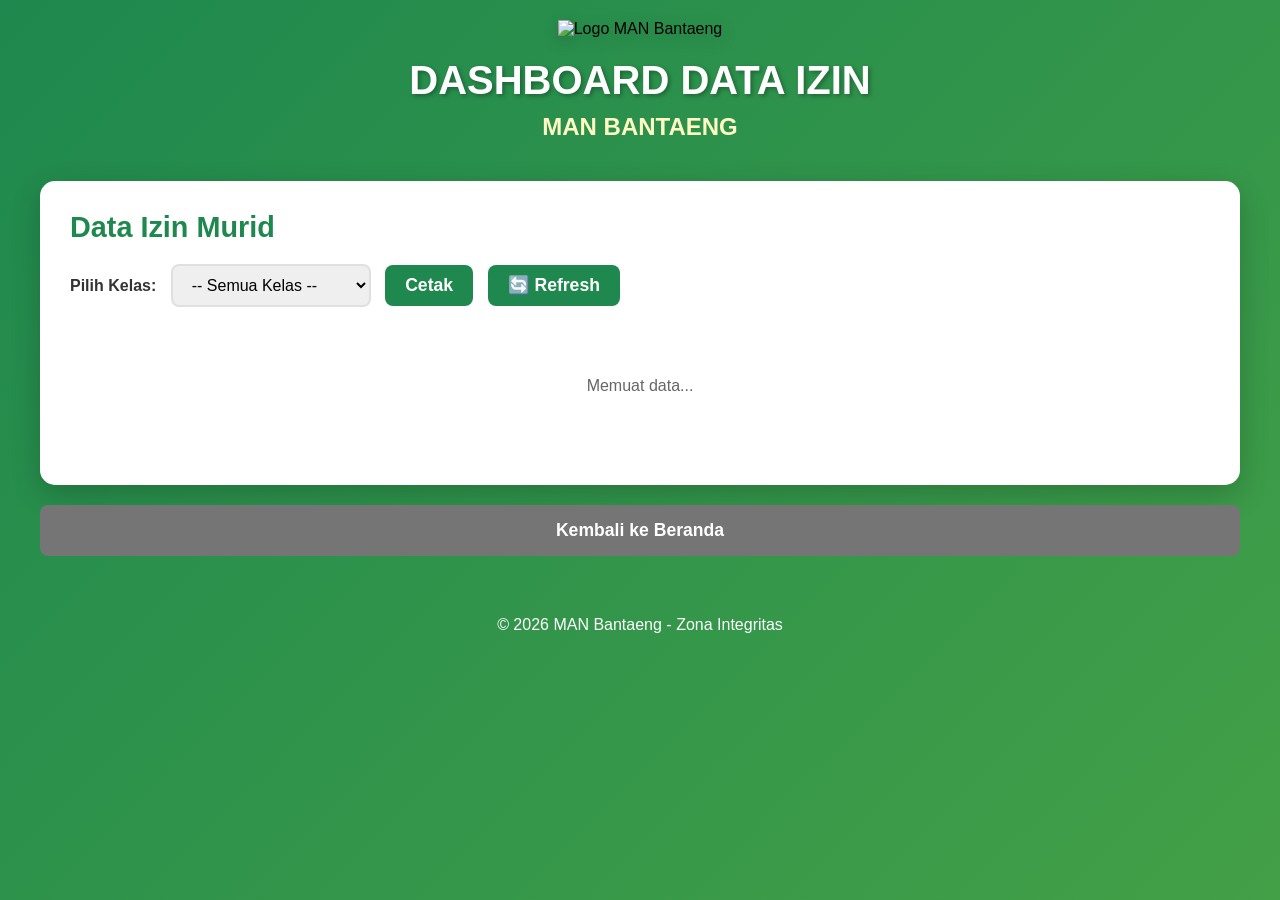
==== pages/dashboard.html @ 7417035e "Create dashboard.html" ====
<!DOCTYPE html>
<html lang="id">
<head>
    <meta charset="UTF-8">
    <meta name="viewport" content="width=device-width, initial-scale=1.0">
    <title>Dashboard - IZIN GO MURID</title>
    <link rel="stylesheet" href="../css/style.css">
</head>
<body>
    <div class="container">
        <div class="logo-container">
            <img src="../assets/logo-man-bantaeng.png" alt="Logo MAN Bantaeng" class="logo">
        </div>
        
        <h1 class="title">DASHBOARD DATA IZIN</h1>
        <h2 class="subtitle">MAN BANTAENG</h2>
        
        <div class="dashboard-container">
            <div class="dashboard-header">
                <h2>Data Izin Murid</h2>
                
                <div class="class-selector no-print">
                    <label for="selectClass">Pilih Kelas:</label>
                    <select id="selectClass" onchange="loadData()">
                        <option value="">-- Semua Kelas --</option>
                        <option value="X.1">X.1</option>
                        <option value="X.2">X.2</option>
                        <option value="X.3">X.3</option>
                        <option value="X.4">X.4</option>
                        <option value="XI.1">XI.1</option>
                        <option value="XI.2">XI.2</option>
                        <option value="XI.3">XI.3</option>
                        <option value="XI.4">XI.4</option>
                        <option value="XII.1">XII.1</option>
                        <option value="XII.2">XII.2</option>
                        <option value="XII.3">XII.3</option>
                        <option value="XII.4">XII.4</option>
                    </select>
                    <button onclick="printData()" class="btn" style="width:auto; padding:10px 20px; margin-left:10px;">
                         Cetak
                    </button>
                    <button onclick="loadData()" class="btn" style="width:auto; padding:10px 20px; margin-left:10px;">
                        🔄 Refresh
                    </button>
                </div>
            </div>
            
            <div id="loading" class="loading">
                <p>Memuat data...</p>
            </div>
            
            <div id="dataContainer" class="table-container">
                <!-- Data akan dimuat di sini -->
            </div>
        </div>
        
        <button onclick="window.location.href='../index.html'" class="btn back-btn no-print" style="margin-top:20px;">
            Kembali ke Beranda
        </button>
        
        <footer class="footer">
            <p>&copy; 2026 MAN Bantaeng - Zona Integritas</p>
        </footer>
    </div>
    
    <script src="../js/script.js"></script>
</body>
</html>
---- css/style.css ----
/* Reset dan Base Styles */
* {
    margin: 0;
    padding: 0;
    box-sizing: border-box;
}

body {
    font-family: 'Segoe UI', Tahoma, Geneva, Verdana, sans-serif;
    background: linear-gradient(135deg, #1e884e 0%, #43a047 100%);
    min-height: 100vh;
    padding: 20px;
}

.container {
    max-width: 1200px;
    margin: 0 auto;
}

/* Logo Styles */
.logo-container {
    text-align: center;
    margin-bottom: 20px;
}

.logo {
    width: 150px;
    height: auto;
    filter: drop-shadow(0 4px 8px rgba(0,0,0,0.2));
}

/* Title Styles */
.title {
    text-align: center;
    color: white;
    font-size: 2.5rem;
    font-weight: bold;
    text-shadow: 2px 2px 4px rgba(0,0,0,0.3);
    margin-bottom: 10px;
}

.subtitle {
    text-align: center;
    color: #fff9c4;
    font-size: 1.5rem;
    margin-bottom: 40px;
}

/* Menu Container */
.menu-container {
    display: grid;
    grid-template-columns: repeat(auto-fit, minmax(300px, 1fr));
    gap: 30px;
    margin-bottom: 40px;
}

.menu-card {
    background: white;
    border-radius: 15px;
    padding: 40px;
    text-align: center;
    text-decoration: none;
    color: #333;
    box-shadow: 0 10px 30px rgba(0,0,0,0.2);
    transition: all 0.3s ease;
}

.menu-card:hover {
    transform: translateY(-10px);
    box-shadow: 0 15px 40px rgba(0,0,0,0.3);
}

.menu-icon {
    font-size: 4rem;
    margin-bottom: 20px;
}

.menu-card h3 {
    font-size: 1.5rem;
    color: #1e884e;
    margin-bottom: 10px;
}

.menu-card p {
    color: #666;
}

/* Footer */
.footer {
    text-align: center;
    color: white;
    margin-top: 40px;
    padding: 20px;
}

/* Form Styles */
.form-container {
    background: white;
    border-radius: 15px;
    padding: 40px;
    box-shadow: 0 10px 30px rgba(0,0,0,0.2);
    max-width: 800px;
    margin: 0 auto;
}

.form-group {
    margin-bottom: 25px;
}

.form-group label {
    display: block;
    font-weight: bold;
    color: #1e884e;
    margin-bottom: 8px;
    font-size: 0.95rem;
}

.form-group input,
.form-group select,
.form-group textarea {
    width: 100%;
    padding: 12px 15px;
    border: 2px solid #e0e0e0;
    border-radius: 8px;
    font-size: 1rem;
    transition: border-color 0.3s;
}

.form-group input:focus,
.form-group select:focus,
.form-group textarea:focus {
    outline: none;
    border-color: #43a047;
}

.form-group textarea {
    resize: vertical;
    min-height: 100px;
}

.form-row {
    display: grid;
    grid-template-columns: 1fr 1fr;
    gap: 20px;
}

.btn {
    background: #1e884e;
    color: white;
    border: none;
    padding: 15px 40px;
    font-size: 1.1rem;
    border-radius: 8px;
    cursor: pointer;
    width: 100%;
    font-weight: bold;
    transition: background 0.3s;
}

.btn:hover {
    background: #2e7d32;
}

.btn:disabled {
    background: #9e9e9e;
    cursor: not-allowed;
}

.back-btn {
    background: #757575;
    margin-top: 10px;
}

.back-btn:hover {
    background: #616161;
}

/* Alert Styles */
.alert {
    padding: 15px 20px;
    border-radius: 8px;
    margin-bottom: 20px;
    display: none;
}

.alert-success {
    background: #c8e6c9;
    color: #2e7d32;
    border: 1px solid #66bb6a;
}

.alert-error {
    background: #ffcdd2;
    color: #c62828;
    border: 1px solid #ef5350;
}

/* Dashboard Styles */
.dashboard-container {
    background: white;
    border-radius: 15px;
    padding: 30px;
    box-shadow: 0 10px 30px rgba(0,0,0,0.2);
}

.dashboard-header {
    margin-bottom: 30px;
}

.dashboard-header h2 {
    color: #1e884e;
    font-size: 1.8rem;
    margin-bottom: 20px;
}

.class-selector {
    margin-bottom: 20px;
}

.class-selector label {
    font-weight: bold;
    color: #333;
    margin-right: 10px;
}

.class-selector select {
    padding: 10px 15px;
    border: 2px solid #e0e0e0;
    border-radius: 8px;
    font-size: 1rem;
    min-width: 200px;
}

/* Table Styles */
.table-container {
    overflow-x: auto;
    margin-top: 20px;
}

table {
    width: 100%;
    border-collapse: collapse;
    margin-top: 20px;
}

thead {
    background: #1e884e;
    color: white;
}

th, td {
    padding: 12px 15px;
    text-align: left;
    border-bottom: 1px solid #e0e0e0;
}

th {
    font-weight: bold;
    white-space: nowrap;
}

tbody tr:hover {
    background: #f5f5f5;
}

.loading {
    text-align: center;
    padding: 40px;
    color: #666;
}

.no-data {
    text-align: center;
    padding: 40px;
    color: #999;
    font-style: italic;
}

/* Responsive */
@media (max-width: 768px) {
    .title {
        font-size: 2rem;
    }
    
    .form-container,
    .dashboard-container {
        padding: 20px;
    }
    
    .form-row {
        grid-template-columns: 1fr;
    }
    
    table {
        font-size: 0.85rem;
    }
    
    th, td {
        padding: 8px 10px;
    }
}

/* Print Styles */
@media print {
    .no-print {
        display: none;
    }
    
    body {
        background: white;
    }
    
    .dashboard-container {
        box-shadow: none;
    }
}
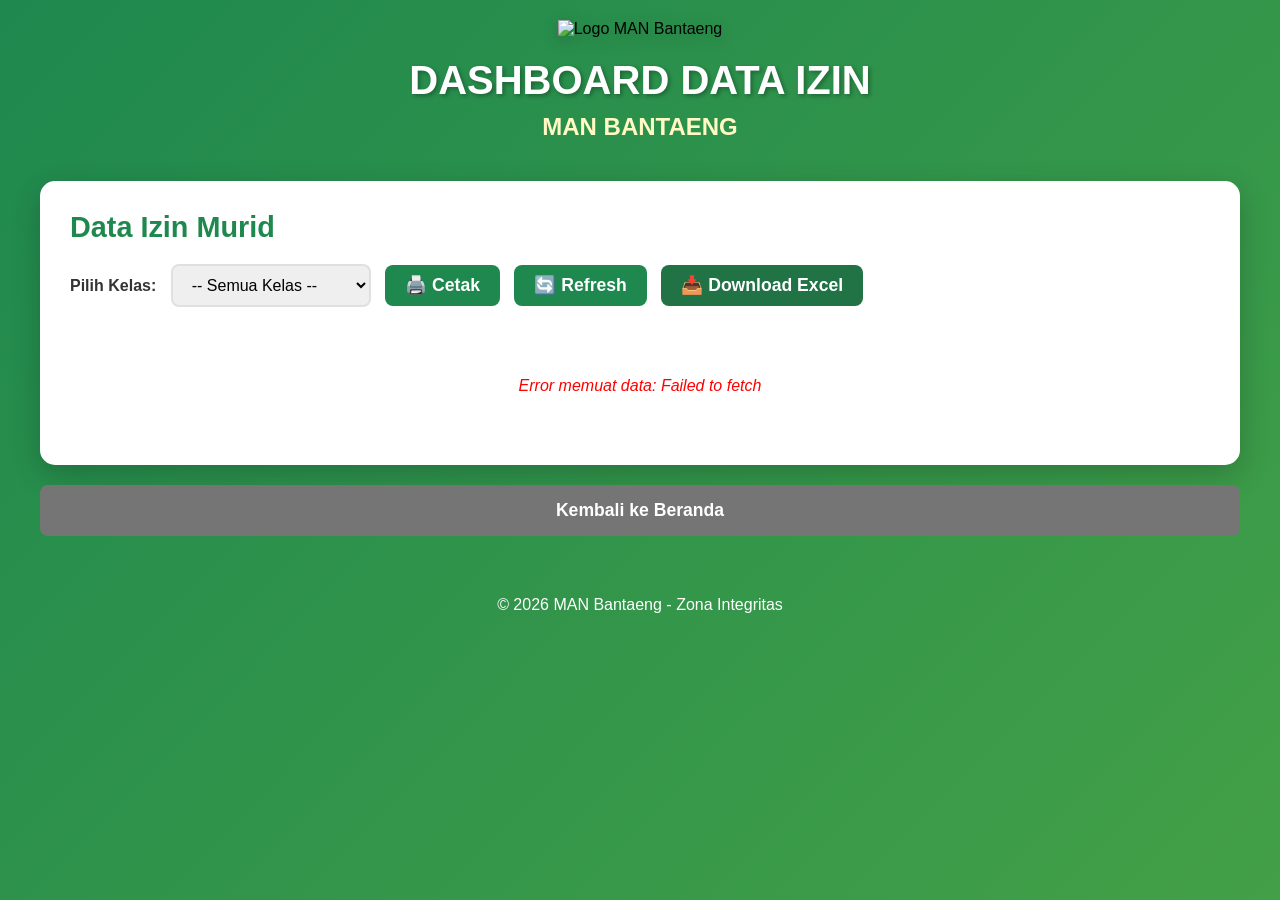
==== commit edf346b2: "Update dashboard.html" ====
--- a/pages/dashboard.html
+++ b/pages/dashboard.html
@@ -15,6 +15,7 @@
         <h1 class="title">DASHBOARD DATA IZIN</h1>
         <h2 class="subtitle">MAN BANTAENG</h2>
         
+        <!-- BAGIAN YANG DIPERBARUI -->
         <div class="dashboard-container">
             <div class="dashboard-header">
                 <h2>Data Izin Murid</h2>
@@ -36,12 +37,22 @@
                         <option value="XII.3">XII.3</option>
                         <option value="XII.4">XII.4</option>
                     </select>
+                    
                     <button onclick="printData()" class="btn" style="width:auto; padding:10px 20px; margin-left:10px;">
-                         Cetak
+                        🖨️ Cetak
                     </button>
+                    
                     <button onclick="loadData()" class="btn" style="width:auto; padding:10px 20px; margin-left:10px;">
                         🔄 Refresh
                     </button>
+
+                    <!-- TOMBOL DOWNLOAD EXCEL DITAMBAHKAN DI SINI -->
+                    <a href="https://docs.google.com/spreadsheets/d/1mPRldyhn6Gxv9mHe3B5D1gFjTaKpYVRFhGRfe8gHiXM/export?format=xlsx" 
+                       target="_blank" 
+                       class="btn" 
+                       style="width:auto; padding:10px 20px; margin-left:10px; background-color: #217346; color: white; text-decoration: none; display: inline-flex; align-items: center; justify-content: center;">
+                        📥 Download Excel
+                    </a>
                 </div>
             </div>
             
@@ -53,6 +64,7 @@
                 <!-- Data akan dimuat di sini -->
             </div>
         </div>
+        <!-- AKHIR BAGIAN YANG DIPERBARUI -->
         
         <button onclick="window.location.href='../index.html'" class="btn back-btn no-print" style="margin-top:20px;">
             Kembali ke Beranda
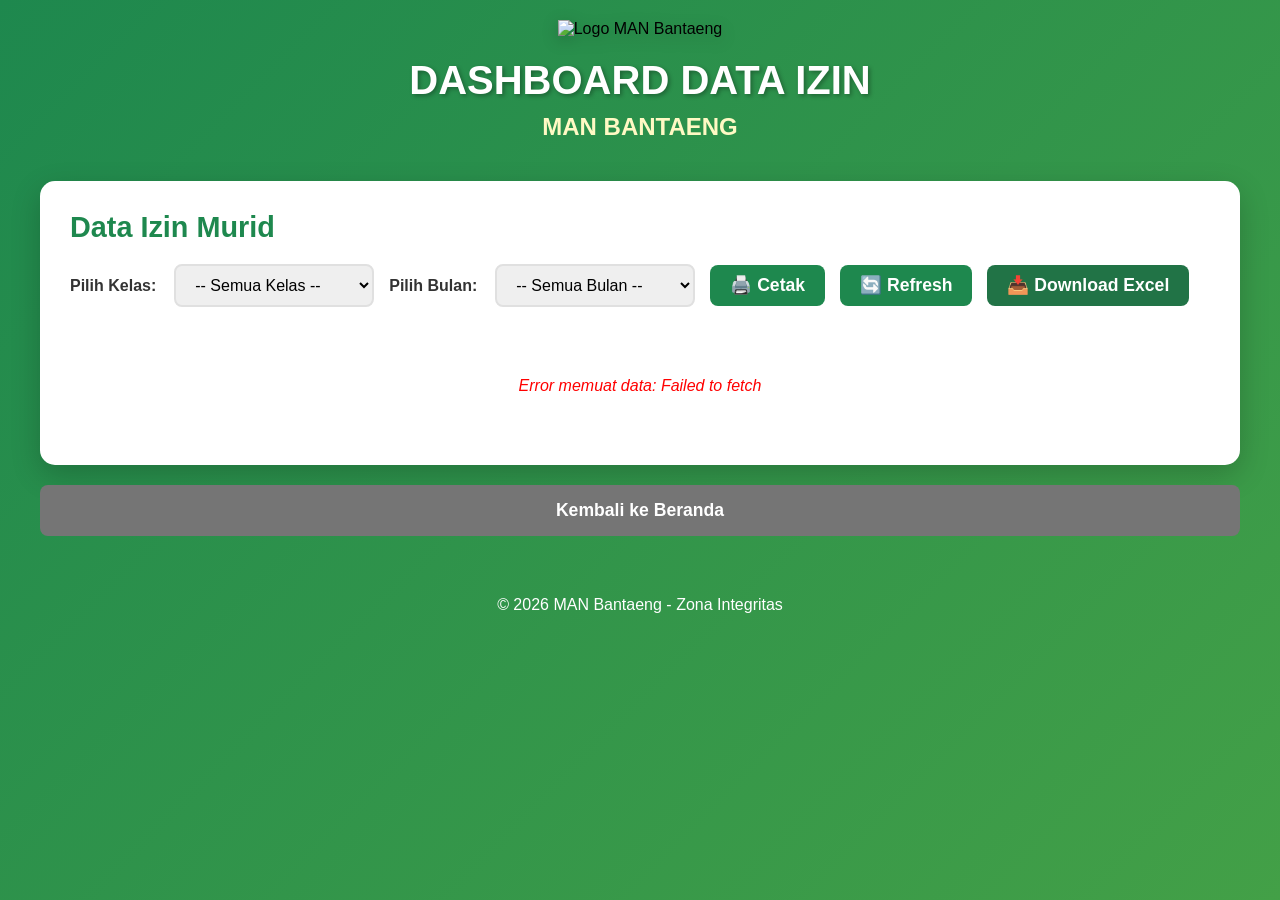
==== commit 47fd0fd1: "Update dashboard.html" ====
--- a/pages/dashboard.html
+++ b/pages/dashboard.html
@@ -15,42 +15,60 @@
         <h1 class="title">DASHBOARD DATA IZIN</h1>
         <h2 class="subtitle">MAN BANTAENG</h2>
         
-        <!-- BAGIAN YANG DIPERBARUI -->
         <div class="dashboard-container">
             <div class="dashboard-header">
                 <h2>Data Izin Murid</h2>
                 
-                <div class="class-selector no-print">
-                    <label for="selectClass">Pilih Kelas:</label>
-                    <select id="selectClass" onchange="loadData()">
-                        <option value="">-- Semua Kelas --</option>
-                        <option value="X.1">X.1</option>
-                        <option value="X.2">X.2</option>
-                        <option value="X.3">X.3</option>
-                        <option value="X.4">X.4</option>
-                        <option value="XI.1">XI.1</option>
-                        <option value="XI.2">XI.2</option>
-                        <option value="XI.3">XI.3</option>
-                        <option value="XI.4">XI.4</option>
-                        <option value="XII.1">XII.1</option>
-                        <option value="XII.2">XII.2</option>
-                        <option value="XII.3">XII.3</option>
-                        <option value="XII.4">XII.4</option>
-                    </select>
+                <!-- Filter Container dengan Flexbox agar rapi -->
+                <div class="class-selector no-print" style="display: flex; flex-wrap: wrap; gap: 15px; align-items: center; margin-bottom: 10px;">
                     
-                    <button onclick="printData()" class="btn" style="width:auto; padding:10px 20px; margin-left:10px;">
-                        🖨️ Cetak
-                    </button>
-                    
-                    <button onclick="loadData()" class="btn" style="width:auto; padding:10px 20px; margin-left:10px;">
-                        🔄 Refresh
-                    </button>
+                    <!-- Pilihan Kelas -->
+                    <div style="display: flex; align-items: center; gap: 8px;">
+                        <label for="selectClass">Pilih Kelas:</label>
+                        <select id="selectClass" onchange="loadData()">
+                            <option value="">-- Semua Kelas --</option>
+                            <option value="X.1">X.1</option>
+                            <option value="X.2">X.2</option>
+                            <option value="X.3">X.3</option>
+                            <option value="X.4">X.4</option>
+                            <option value="XI.1">XI.1</option>
+                            <option value="XI.2">XI.2</option>
+                            <option value="XI.3">XI.3</option>
+                            <option value="XI.4">XI.4</option>
+                            <option value="XII.1">XII.1</option>
+                            <option value="XII.2">XII.2</option>
+                            <option value="XII.3">XII.3</option>
+                            <option value="XII.4">XII.4</option>
+                        </select>
+                    </div>
 
-                    <!-- TOMBOL DOWNLOAD EXCEL DITAMBAHKAN DI SINI -->
+                    <!-- Pilihan Bulan (BARU) -->
+                    <div style="display: flex; align-items: center; gap: 8px;">
+                        <label for="selectBulan">Pilih Bulan:</label>
+                        <select id="selectBulan" onchange="loadData()">
+                            <option value="">-- Semua Bulan --</option>
+                            <option value="Januari">Januari</option>
+                            <option value="Februari">Februari</option>
+                            <option value="Maret">Maret</option>
+                            <option value="April">April</option>
+                            <option value="Mei">Mei</option>
+                            <option value="Juni">Juni</option>
+                            <option value="Juli">Juli</option>
+                            <option value="Agustus">Agustus</option>
+                            <option value="September">September</option>
+                            <option value="Oktober">Oktober</option>
+                            <option value="Nopember">Nopember</option>
+                            <option value="Desember">Desember</option>
+                        </select>
+                    </div>
+
+                    <!-- Tombol Aksi -->
+                    <button onclick="printData()" class="btn" style="width:auto; padding:10px 20px;">🖨️ Cetak</button>
+                    <button onclick="loadData()" class="btn" style="width:auto; padding:10px 20px;">🔄 Refresh</button>
                     <a href="https://docs.google.com/spreadsheets/d/1mPRldyhn6Gxv9mHe3B5D1gFjTaKpYVRFhGRfe8gHiXM/export?format=xlsx" 
                        target="_blank" 
                        class="btn" 
-                       style="width:auto; padding:10px 20px; margin-left:10px; background-color: #217346; color: white; text-decoration: none; display: inline-flex; align-items: center; justify-content: center;">
+                       style="width:auto; padding:10px 20px; background-color: #217346; color: white; text-decoration: none; display: inline-flex; align-items: center; justify-content: center;">
                         📥 Download Excel
                     </a>
                 </div>
@@ -64,7 +82,6 @@
                 <!-- Data akan dimuat di sini -->
             </div>
         </div>
-        <!-- AKHIR BAGIAN YANG DIPERBARUI -->
         
         <button onclick="window.location.href='../index.html'" class="btn back-btn no-print" style="margin-top:20px;">
             Kembali ke Beranda
